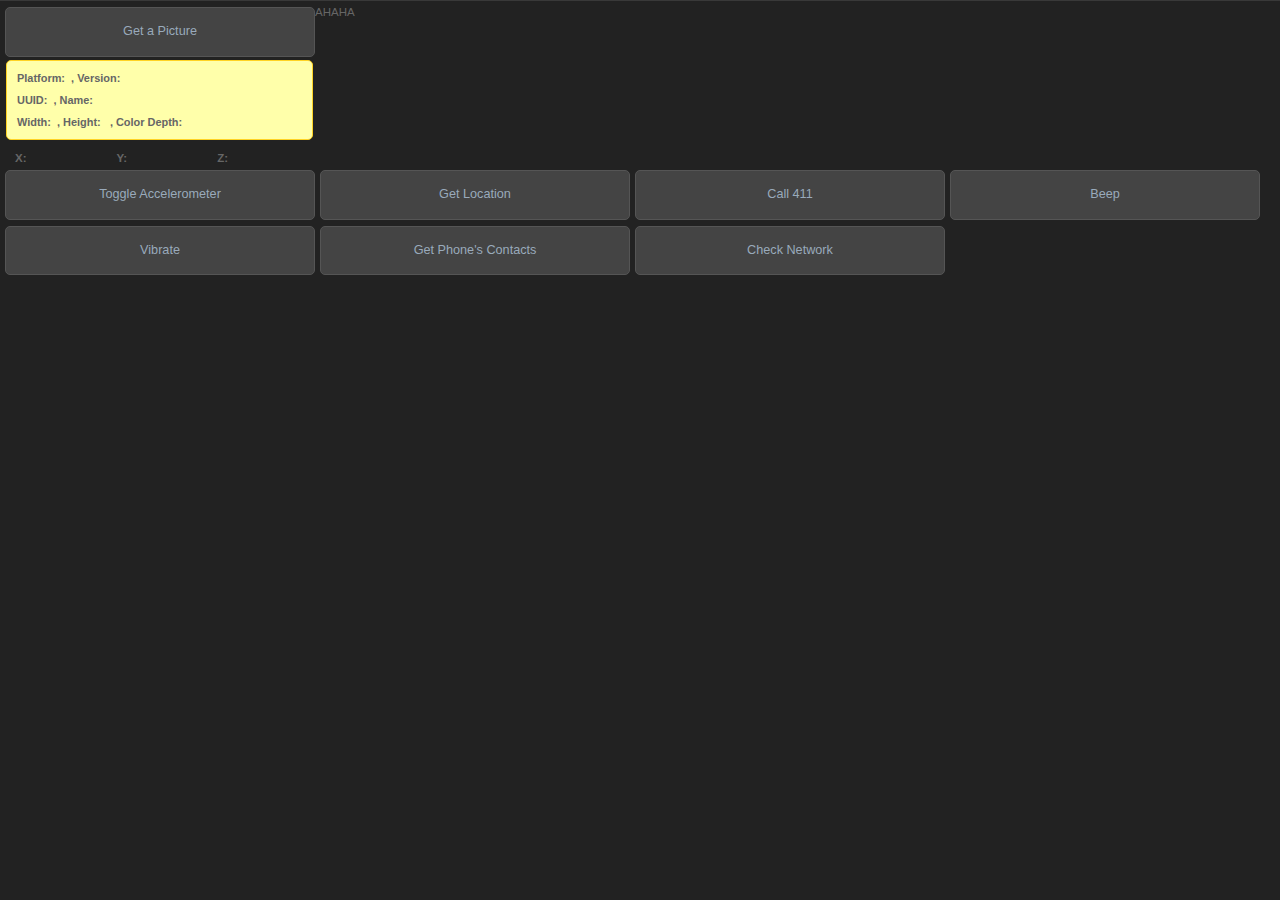
==== framework/assets/js/demo_index3.html @ 0e732b1d "Merge bd7ed19b525ef1740fce3e43e7e11dd6ee9e1a2c; - www files copies; + logs and minors." ====
<!DOCTYPE HTML>
<html>
  <head>
    <meta name="viewport" content="width=320; user-scalable=no" />
    <meta http-equiv="Content-type" content="text/html; charset=utf-8">
    <title>PhoneGap</title>
	  <link rel="stylesheet" href="../www/master.css" type="text/css" media="screen" title="no title" charset="utf-8">
	  <script type="text/javascript" charset="utf-8" src="phonegap-1.1.0.js"></script>
<script type="text/javascript" charset="utf-8" src="accelerometer.js"></script>
<script type="text/javascript" charset="utf-8" src="app.js"></script>
<script type="text/javascript" charset="utf-8" src="battery.js"></script>
<script type="text/javascript" charset="utf-8" src="camera.js"></script>
<script type="text/javascript" charset="utf-8" src="capture.js"></script>
<script type="text/javascript" charset="utf-8" src="compass.js"></script>
<script type="text/javascript" charset="utf-8" src="contact.js"></script>
<script type="text/javascript" charset="utf-8" src="crypto.js"></script>
<script type="text/javascript" charset="utf-8" src="device.js"></script>
<script type="text/javascript" charset="utf-8" src="file.js"></script>
<script type="text/javascript" charset="utf-8" src="filetransfer.js"></script>
<script type="text/javascript" charset="utf-8" src="geolocation.js"></script>
<script type="text/javascript" charset="utf-8" src="header.txt"></script>
<script type="text/javascript" charset="utf-8" src="media.js"></script>
<script type="text/javascript" charset="utf-8" src="network.js"></script>
<script type="text/javascript" charset="utf-8" src="notification.js"></script>
<!--<script type="text/javascript" charset="utf-8" src="phonegap-1.1.0.js"></script>-->
<script type="text/javascript" charset="utf-8" src="position.js"></script>
<script type="text/javascript" charset="utf-8" src="storage.js"></script>

  </head>
  <body onload="init();" id="stage" class="theme">
  <!--ALERT did not complete-->
  <a href="#" class="btn large" onclick="show_pic();">Get a Picture</a>

    <div id="info">
        <h4>Platform: <span id="platform"> &nbsp;</span>,   Version: <span id="version">&nbsp;</span></h4>
        <h4>UUID: <span id="uuid"> &nbsp;</span>,   Name: <span id="name">&nbsp;</span></h4>
        <h4>Width: <span id="width"> &nbsp;</span>,   Height: <span id="height">&nbsp;
                   </span>, Color Depth: <span id="colorDepth"></span></h4>
     </div>
    <dl id="accel-data">
      <dt>X:</dt><dd id="x">&nbsp;</dd>
      <dt>Y:</dt><dd id="y">&nbsp;</dd>
      <dt>Z:</dt><dd id="z">&nbsp;</dd>
    </dl>
    <a href="#" class="btn large" onclick="toggleAccel();">Toggle Accelerometer</a>
    <a href="#" class="btn large" onclick="getLocation();">Get Location</a>
	<a href="tel:411" class="btn large">Call 411</a>
    <a href="#" class="btn large" onclick="beep();">Beep</a>
    <a href="#" class="btn large" onclick="vibrate();">Vibrate</a>
    <a href="#" class="btn large" onclick="get_contacts();">Get Phone's Contacts</a>
    <a href="#" class="btn large" onclick="check_network();">Check Network</a>
    <div id="viewport" class="viewport" style="display: none;">
      <img style="width:60px;height:60px" id="test_img" src="" />
    </div>
  </body>
</html>
---- framework/assets/www/master.css ----
body {
    background:#222 none repeat scroll 0 0;
    color:#666;
    font-family:Helvetica;
    font-size:72%;
    line-height:1.5em;
    margin:0;
    border-top:1px solid #393939;
  }

  #info{
    background:#ffa;
    border: 1px solid #ffd324;
    -webkit-border-radius: 5px;
    border-radius: 5px;
    clear:both;
    margin:15px 6px 0;
    width:295px;
    padding:4px 0px 2px 10px;
  }
  
  #info > h4{
    font-size:.95em;
    margin:5px 0;
  }
 	
  #stage.theme{
    padding-top:3px;
  }

  /* Definition List */
  #stage.theme > dl{
  	padding-top:10px;
  	clear:both;
  	margin:0;
  	list-style-type:none;
  	padding-left:10px;
  	overflow:auto;
  }

  #stage.theme > dl > dt{
  	font-weight:bold;
  	float:left;
  	margin-left:5px;
  }

  #stage.theme > dl > dd{
  	width:45px;
  	float:left;
  	color:#a87;
  	font-weight:bold;
  }

  /* Content Styling */
  #stage.theme > h1, #stage.theme > h2, #stage.theme > p{
    margin:1em 0 .5em 13px;
  }

  #stage.theme > h1{
    color:#eee;
    font-size:1.6em;
    text-align:center;
    margin:0;
    margin-top:15px;
    padding:0;
  }

  #stage.theme > h2{
  	clear:both;
    margin:0;
    padding:3px;
    font-size:1em;
    text-align:center;
  }

  /* Stage Buttons */
  #stage.theme a.btn{
  	border: 1px solid #555;
  	-webkit-border-radius: 5px;
  	border-radius: 5px;
  	text-align:center;
  	display:block;
  	float:left;
  	background:#444;
  	width:150px;
  	color:#9ab;
  	font-size:1.1em;
  	text-decoration:none;
  	padding:1.2em 0;
  	margin:3px 0px 3px 5px;
  }
  #stage.theme a.btn.large{
  	width:308px;
  	padding:1.2em 0;
  }
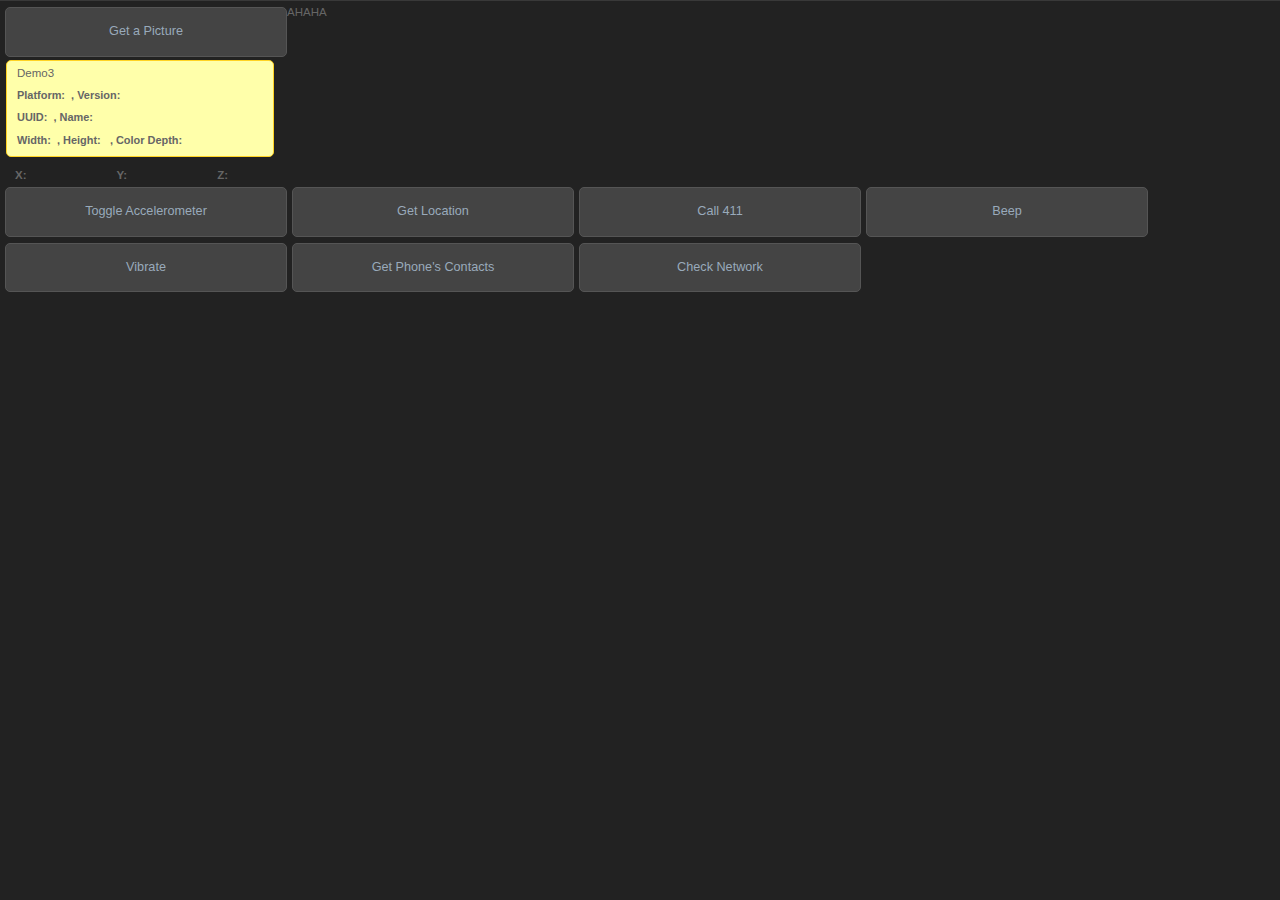
==== commit f2fcffc8: "# weaker modifiers; ## refa fields and calls; # string issues; * TAG; # get rid of dup webview in pl" ====
--- a/framework/assets/js/demo_index3.html
+++ b/framework/assets/js/demo_index3.html
@@ -32,6 +32,7 @@
   <a href="#" class="btn large" onclick="show_pic();">Get a Picture</a>
 
     <div id="info">
+        Demo3
         <h4>Platform: <span id="platform"> &nbsp;</span>,   Version: <span id="version">&nbsp;</span></h4>
         <h4>UUID: <span id="uuid"> &nbsp;</span>,   Name: <span id="name">&nbsp;</span></h4>
         <h4>Width: <span id="width"> &nbsp;</span>,   Height: <span id="height">&nbsp;
--- a/framework/assets/www/master.css
+++ b/framework/assets/www/master.css
@@ -15,7 +15,7 @@
     border-radius: 5px;
     clear:both;
     margin:15px 6px 0;
-    width:295px;
+    width:256px;
     padding:4px 0px 2px 10px;
   }
   
@@ -90,7 +90,7 @@
   	margin:3px 0px 3px 5px;
   }
   #stage.theme a.btn.large{
-  	width:308px;
+  	width:280px;
   	padding:1.2em 0;
   }
 
